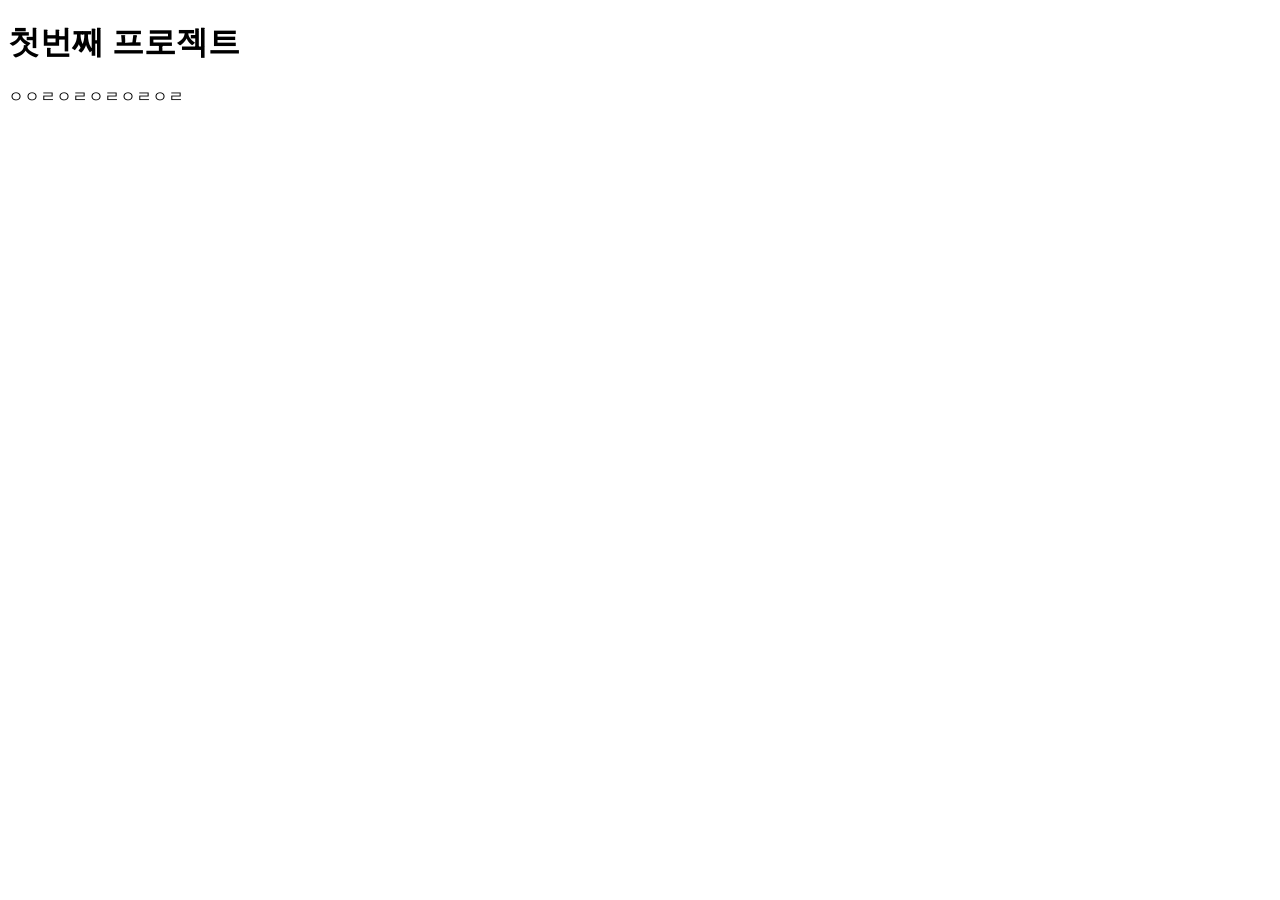
==== index.html @ 57e6c055 "first commit" ====
<!DOCTYPE html>
<html lang="en">
<head>
    <meta charset="UTF-8">
    <meta name="viewport" content="width=device-width, initial-scale=1.0">
    <title>Document</title>
    <link rel="stylesheet" href="style.css">
</head>
<body>
    <h1>첫번째 프로젝트</h1>
    <p>ㅇㅇㄹㅇㄹㅇㄹㅇㄹㅇㄹ</p>
</body>
</html>
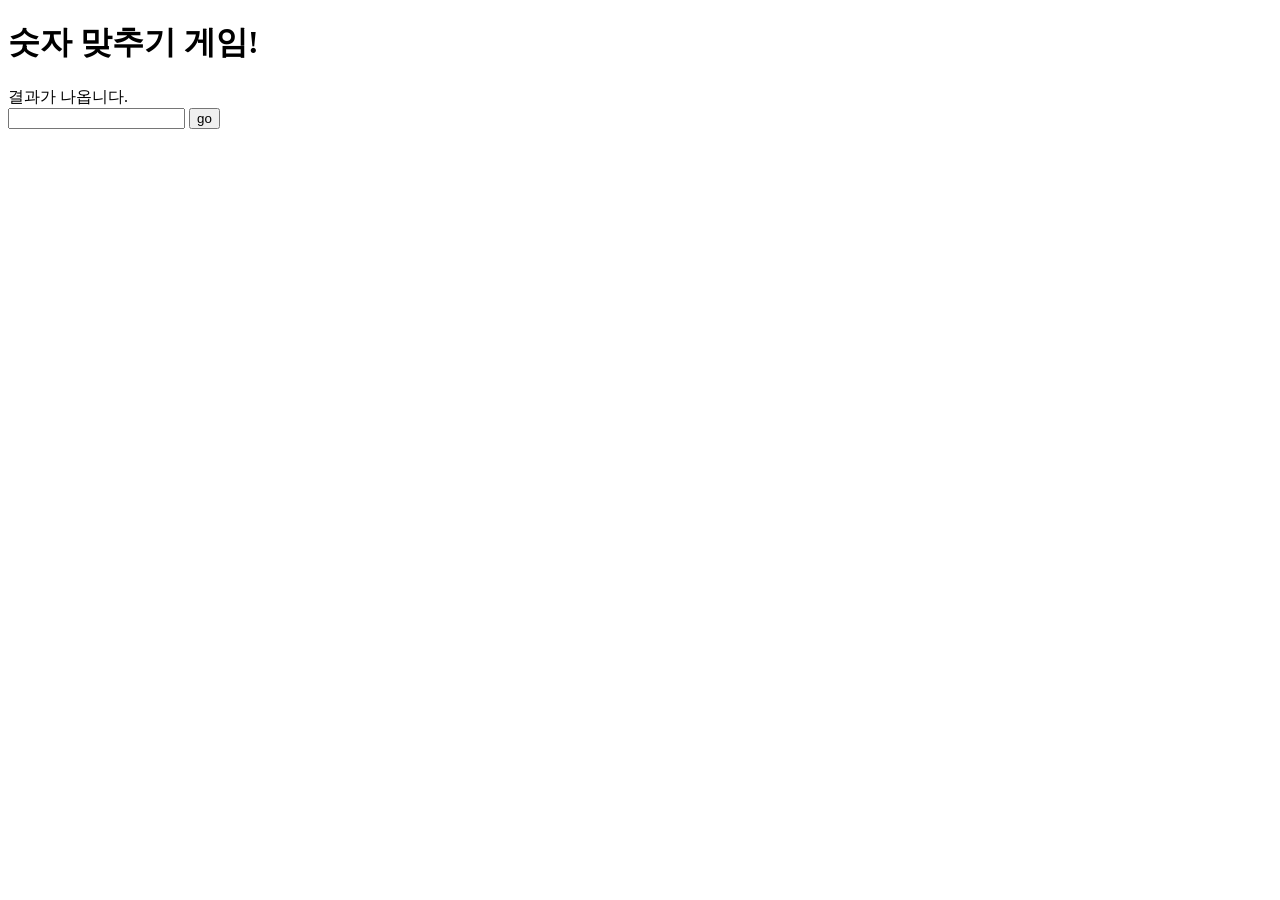
==== commit bb3ab083: "숫자 맞추기 2탄" ====
--- a/index.html
+++ b/index.html
@@ -7,7 +7,10 @@
     <link rel="stylesheet" href="style.css">
 </head>
 <body>
-    <h1>첫번째 프로젝트</h1>
-    <p>ㅇㅇㄹㅇㄹㅇㄹㅇㄹㅇㄹ</p>
+    <h1>숫자 맞추기 게임!</h1>
+    <div id="result-area">결과가 나옵니다.</div>
+    <input type="number" id="user-input"/>
+    <button id="play-button">go</button>
+    <script src="main.js"></script>
 </body>
 </html>
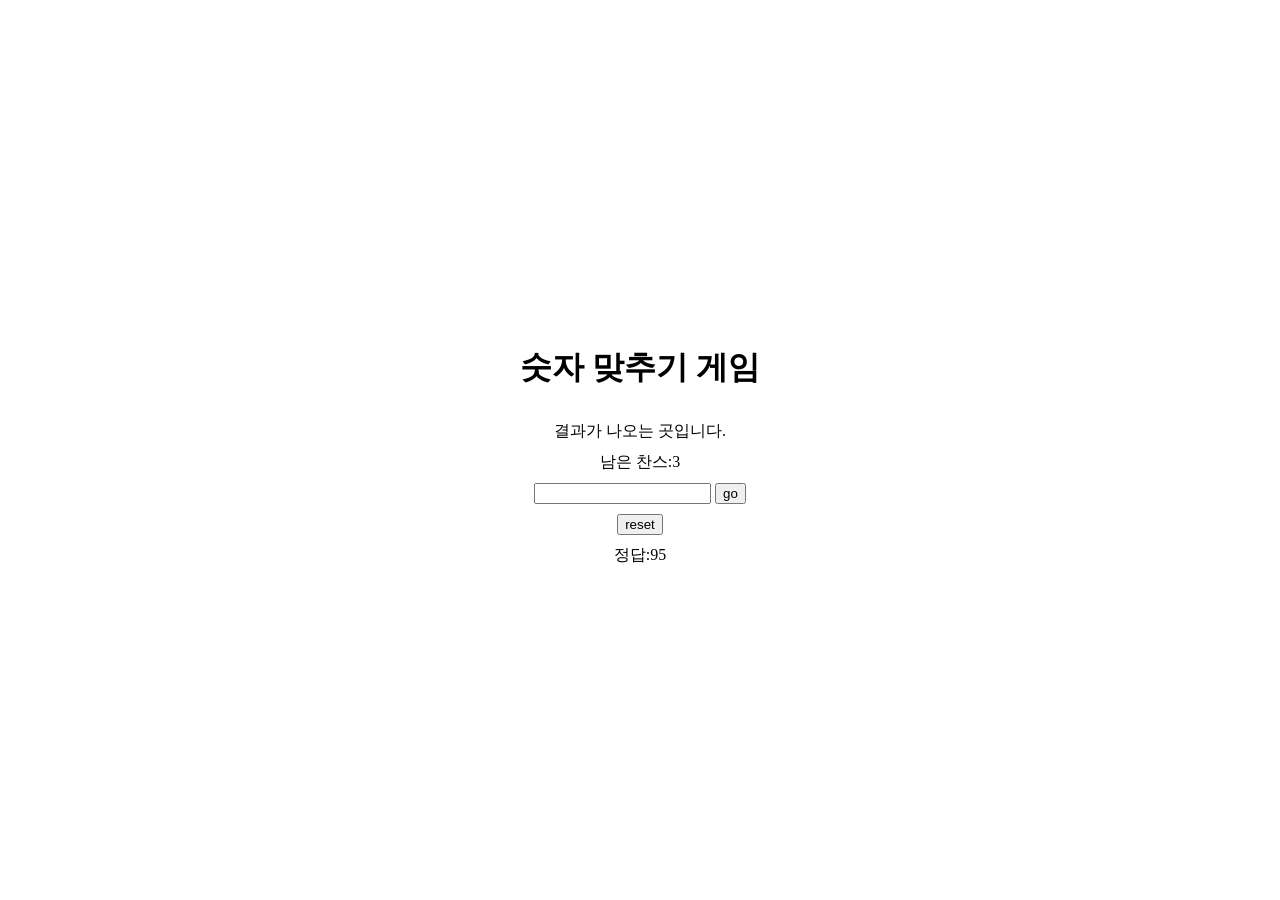
==== commit b0cf6d87: "숫자 맞추기 파이널" ====
--- a/index.html
+++ b/index.html
@@ -7,10 +7,18 @@
     <link rel="stylesheet" href="style.css">
 </head>
 <body>
-    <h1>숫자 맞추기 게임!</h1>
-    <div id="result-area">결과가 나옵니다.</div>
-    <input type="number" id="user-input"/>
-    <button id="play-button">go</button>
-    <script src="main.js"></script>
+    <main>
+        <h1> 숫자 맞추기 게임 </h1>
+        <div id="result-area">결과가 나오는 곳입니다.</div>
+        <div id="chance-area"></div>
+        <div>
+            <input type="number" id="input-area"/>
+            <button id="play-button">go</button>
+        </div>
+        <button id="reset-button">reset</button>
+        <div id="correct-area"></div>
+        <div id="history-area"></div>
+        <script src="main.js"></script>
+    </main>
 </body>
 </html>
--- a/style.css
+++ b/style.css
@@ -0,0 +1,13 @@
+main {
+    display: flex;
+    flex-direction: column;
+    justify-content: center;
+    align-items: center;
+    width: 100%;
+    height: 100vh;
+    gap: 10px;
+}
+
+body {
+    margin: 0px;
+}
